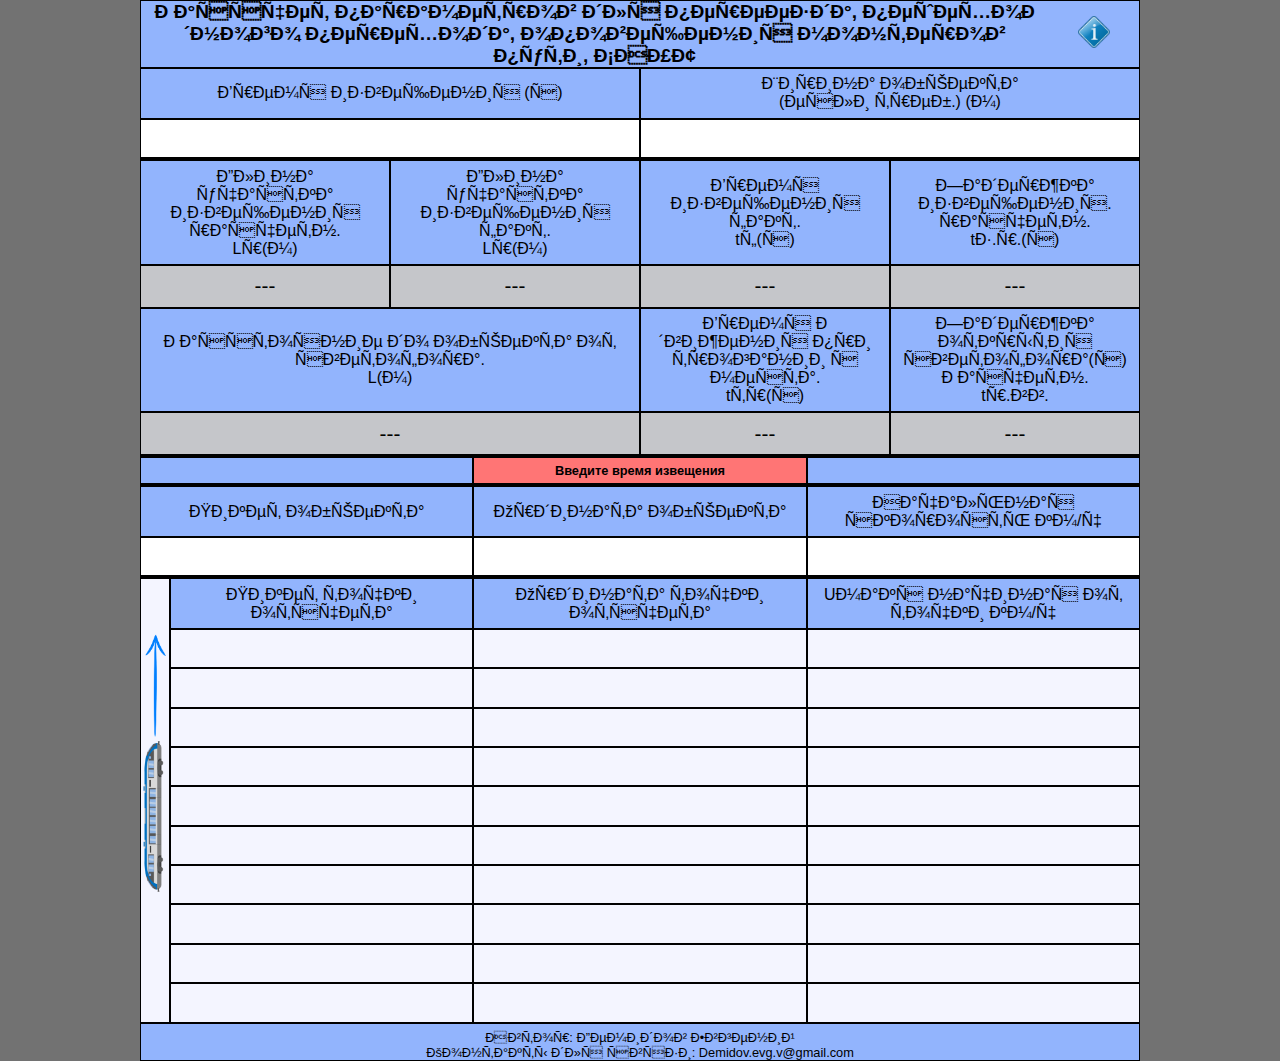
==== index.html @ 1a4b1f27 "Create site" ====
<!DOCTYPE html>
<html lang="ru">
  <head>
    <meta charset="utf_8">
    <meta name="viewport" content="width=device-width, initial-scale=1">
    <title>AutoSCB</title>
    <link rel="stylesheet" type="text/css" href="styles/styles.css">
    
  </head>

  <body>
    <div class='container'>
      <div class="header">
        <h1>Рассчет параметров для переезда, пешеходного перехода, оповещения монтеров пути, САУТ</h1>
        <span class='tooltip'><img id='info' src="img/info.png"/>
          <span class="tooltiptext">Навигация по ячейкам</br><img id='control_keys' src="img/control.png"/></span>
        </span> 
      </div>
      <!--Блок начальных значений для расчета-->

      <div class="options-for-calc">
        <label class="label-double" for="notification_time_required"><span class="vert_center">Время извещения (с)</span></label>    
        <label class="label-double" for="obj_width"><span class="vert_center" value="0">Ширина объекта <br/> (если треб.) (м)</span></label> 
        <input class="input-double" type="number" id="notification_time_required" name="notification_time_required">
        <input class="input-double" type="number" id="obj_width" name="obj_width">
      </div>

      <div class="result-container">     
        <div class="cell-head"><span class="vert_center" id="len_notification_calc_head">Длина участка извещения <br> расчетн. <br> Lр(м) </span></div>
        <div class="cell-head"><span class="vert_center" id="len_notification_fact_head">Длина участка извещения <br> факт. <br> Lр(м) </span></div>
        <div class="cell-head"><span class="vert_center" id="time_notification_head">Время извещения факт.<br>tф(с)</span></div>
        <div class="cell-head"><span class="vert_center" id="delay_notification_head">Задержка извещения. <br> расчетн. <br> tз.р.(с)</span></div>
        <div class="result-data" id="len_notification_calc">1000</div>
        <div class="result-data" id="len_notification_fact">1000</div>
        <div class="result-data" id="time_notification">1000</div>
        <div class="result-data" id="delay_notification">1000</div>
        <div class="cell-head span-2"><span class="vert_center" id="l_from_light_head">Расстояние до объекта от светофора. <br> L(м) </span></div>
        <div class="cell-head"><span class="vert_center" id="time_from_light_head">Время движения при трогании с места.  <br> tтр(с) </span></div>
        <div class="cell-head"><span class="vert_center" id="delay_open_light_head">Задержка открытия светофора(с) <br> Расчетн. <br> tр.вв.</span></div>
        <div class="result-data" id="l_from_light">1000</div>
        <div class="result-data" id="time_from_light">1000</div>
        <div class="result-data" id="delay_open_light">1000</div>
      </div>

      <div class="event-messages">
        <span class="messages" id="message_result"></span>
        <span class="messages" id="message_error"></span>
        <span class="messages" id="message_info"></span>
      </div>
      <div class="obj-coordiantes">
        <label class="cell-head" for="obj_picket"><span class="vert_center">Пикет объекта</span></label>
        <label class="cell-head" for="obj_ordinate"><span class="vert_center">Ордината объекта</span></label>
        <label class="cell-head" for="start_speed"><span class="vert_center">Начальная скорость км/ч</span></label>
        <input class="input-data span2" type="number" id="obj_picket" name="obj_picket">
        <input class="input-data" type="number" id="obj_ordinate" name="obj_ordinate">
        <input class="input-data" type="number" id="start_speed" name="start_speed">
      </div>
      <div class="path-to-obj">
        <div id="train"><img src="img/train_with_direction.png"></div>    
        <label class="cell-head col1" for="sector_picket"><span class="vert_center">Пикет точки отсчета</span></label> 
        <label class="cell-head" for="sector_ord"><span class="vert_center">Ордината точки отсчета</span></label>
        <label class="cell-head" for="speed_on_sector"><span class="vert_center">Uмакс начиная от точки км/ч</span></label>        
        <input class="input-data col1" type="number" id="sector_picket1" name="sector_picket1" placeholder="">
        <input class="input-data" type="number" id="sector_ord1" name="sector_ord1" placeholder="">
        <input class="input-data" type="number" id="speed_on_sector1" name="speed_on_sector1">
        <input class="input-data col1" type="number" id="sector_picket2" name="sector_picket2" placeholder="">
        <input class="input-data" type="number" id="sector_ord2" name="sector_ord2" placeholder="">
        <input class="input-data" type="number" id="speed_on_sector2" name="speed_on_sector2">
        <input class="input-data col1" type="number" id="sector_picket3" name="sector_picket3" placeholder="">
        <input class="input-data" type="number" id="sector_ord3" name="sector_ord3" placeholder="">
        <input class="input-data" type="number" id="speed_on_sector3" name="speed_on_sector3">
        <input class="input-data col1" type="number" id="sector_picket4" name="sector_picket4" placeholder="">
        <input class="input-data" type="number" id="sector_ord4" name="sector_ord4" placeholder="">
        <input class="input-data" type="number" id="speed_on_sector4" name="speed_on_sector4">
        <input class="input-data col1" type="number" id="sector_picket5" name="sector_picket5" placeholder="">
        <input class="input-data" type="number" id="sector_ord5" name="sector_ord5" placeholder="">
        <input class="input-data" type="number" id="speed_on_sector5" name="speed_on_sector5">
        <input class="input-data col1" type="number" id="sector_picket6" name="sector_picket6" placeholder="">
        <input class="input-data" type="number" id="sector_ord6" name="sector_ord6" placeholder="">
        <input class="input-data" type="number" id="speed_on_sector6" name="speed_on_sector6">
        <input class="input-data col1" type="number" id="sector_picket7" name="sector_picket7" placeholder="">
        <input class="input-data" type="number" id="sector_ord7" name="sector_ord7" placeholder="">
        <input class="input-data" type="number" id="speed_on_sector7" name="speed_on_sector7">
        <input class="input-data col1" type="number" id="sector_picket8" name="sector_picket8" placeholder="">
        <input class="input-data" type="number" id="sector_ord8" name="sector_ord8" placeholder="">
        <input class="input-data" type="number" id="speed_on_sector8" name="speed_on_sector8">
        <input class="input-data col1" type="number" id="sector_picket9" name="sector_picket9" placeholder="">
        <input class="input-data" type="number" id="sector_ord9" name="sector_ord9" placeholder=""> 
        <input class="input-data" type="number" id="speed_on_sector9" name="speed_on_sector9">
        <input class="input-data col1" type="number" id="sector_picket10" name="sector_picket10" placeholder="">
        <input class="input-data" type="number" id="sector_ord10" name="sector_ord10" placeholder="">
        <input class="input-data" type="number" id="speed_on_sector10" name="speed_on_sector10">
      </div>

      <footer>
        <p>Автор: Демидов Евгений</p>
        <p>Контакты для связи: Demidov.evg.v@gmail.com</p>
        
      </footer>
  </div>


    <script src="scripts/main.js"></script>
    
  </body>
---- styles/styles.css ----
* {
  margin: 0px;
  padding: 0px;
  box-sizing: border-box;
}
/*@font-face {
  font-family: 'aleo-regular-webfont';
  font-style: normal;
  font-weight: 400;
  src: local('aleo-regular-webfont'),
        url('../fonts/Aleo-Font/Webfont Kit/Regular/aleo-regular-webfont.woff2') format('woff2'),
        url('../fonts/Aleo-Font/Webfont Kit/Regular/aleo-regular-webfont.woff') format('woff'),
        url('../fonts/Aleo-Font/Webfont Kit/Regular/aleo-regular-webfont.ttf') format('truetype'),
        url('../fonts/Aleo-Font/Webfont Kit/Regular/aleo-regular-webfont.eot') format('embedded-opentype');
}*/

body {
  --color-blue: #92b4fd;
  --color-grey: #c5c6ca;
  --color-yellow: #ffd540;
  --color-black: #000;
  --color-white:#f4f5ff;

  font-family: sans-serif;
  font-size: 1em;
  width: 100%;
  /*border: 1px solid var(--color-black);*/
  background-color: #727272;
  
}
.container {
  margin: 0 auto;
  max-width: 1000px;
  background-color: var(--color-blue);
} 

.header {
  display: grid;
  grid-template-columns: minmax(0,1fr) 0.1fr ;
  /*align-items:center;*/
  justify-items: center;
  align-items: center;
  border: 1px solid var(--color-black);
}

h1 {
  display: inline;
  text-align: center;
  font-size: 1.2em;
  text-align: center;
}

/* Tooltip container */
.tooltip {
  position: relative;
  display: inline-block;
}
/* Tooltip text */
.tooltip .tooltiptext {
  visibility: hidden;
  /*width: 120px;*/
  background-color: var(--color-white);
  color: var(--color-black);
  text-align: center;
  padding: 5px 0;
  border-radius: 6px;
  border: 1px solid var(--color-black);
  /* Position the tooltip text - see examples below! */
  position: absolute;
  top: 35px;
  right: 0px;
  z-index: 1;
}
.tooltip #info{
  height: 2em;
  width: auto;
}
.tooltip #control_keys{
  height: 6em;
  width: auto;
}

/* Show the tooltip text when you mouse over the tooltip container */
.tooltip:hover .tooltiptext {
  visibility: visible;
}


@media (max-width: 1000px) {
  .header {
    display: none;
    
  }
}
input {
  font-size: 1.2em;
}
/*Убираем стрелочки на input{   */
input[type="number"]::-webkit-outer-spin-button,
input[type="number"]::-webkit-inner-spin-button {
  -webkit-appearance: none;
  margin: 0;
}
input[type="number"] {
  -moz-appearance: textfield;
}
input[type="number"]:hover,
input[type="number"]:focus {
  -moz-appearance: number-input;
}
input[type=number]::-webkit-inner-spin-button,
input[type=number]::-webkit-outer-spin-button {
  -webkit-appearance: none;
  margin: 0;
}
/*}   Убираем стрелочки на input*/

input:focus {
  outline-color: rgb(77, 144, 254);
  outline-offset: -1px;
  outline-style: auto;
  outline-width: 10px;
  background-color: var(--color-white);
}


/*Блок с вводом первоначальных общих данных для расчета*/
.options-for-calc {
  display: grid;
  grid-template-columns: repeat(2, minmax(0, 1fr));
  grid-template-rows: repeat(2, max-content);
  border-bottom: 2px solid var(--color-black);
}

.options-for-calc .label-double, .options-for-calc .input-double {
  border: 1px solid black;
  text-align: center;
  padding: 0.4em;
  border: 1px solid var(--color-black);
  /*overflow-wrap: break-word;*/

}

.options-for-calc .label-double {
  background-color:var(--color-main);
  
}

.label-double, .cell-head, .cell-head-short {
  display: grid;
  align-items: center;
}


#label-notification-time {
  padding-top: 1em;
}

/*Блок с результатами расчета*/
.result-container {
  display: grid;
  grid-template-columns: repeat(4, minmax(0, 1fr));
  grid-template-rows: repeat(2, max-content);
  border-bottom: 2px solid var(--color-black);
}
.result-container .cell-head, .result-container .result-data {
  border: 1px solid black;
  text-align: center;
  padding: 0.4em;
  border: 1px solid var(--color-black);
}

.result-container .cell-head {
  background-color: var(--color-blue);
}
.result-container .result-data {
  background-color: var(--color-grey);
  font-size: 1.3em;
}
.span-2, #l_from_light {
  grid-column: span 2;
}
/*Блок со вспомогательными сообщениями*/
.event-messages {
  display: grid;
  grid-template-columns: repeat(3, minmax(0, 3fr));
  border-bottom: 2px solid var(--color-black);
}

.event-messages .messages {
  display: block;
  text-align: center;
  padding: 0.4em;
  border: 1px solid var(--color-black);
  background-color:var(--color-main);
  font-size: 0.8em;
  font-weight: bold;
  min-height: 2em;
}


/*Блок с вводом координат объекта*/
.obj-coordiantes {
  display: grid;
  grid-template-columns: repeat(3, minmax(0, 1fr));
  grid-template-rows: repeat(2, max-content);
  width: 100%;
  border-bottom: 2px solid var(--color-black);
}

.obj-coordiantes .cell-head, .obj-coordiantes .input-data {
  border: 1px solid black;
  text-align: center;
  padding: 0.4em;
  border: 1px solid var(--color-black);
}

.obj-coordiantes .cell-head {
  background-color: var(--color-blue);
}

/*Блок с вводом координат участков и их скоростей*/
.path-to-obj {
  display: grid;
  position: relative;
  grid-template-columns: minmax(0, 1fr) minmax(0, 1fr) minmax(0, 1fr);
  grid-template-rows: repeat(15, max-content);
}

.path-to-obj .cell-head, .path-to-obj .input-data {
  text-align: center;
  padding: 0.4em;
  border: 1px solid var(--color-black);
}
.path-to-obj .col1 {
  margin-left: 30px;
}


.path-to-obj #train {
  border: 1px solid black;
  border: 1px solid var(--color-black);
  background-color: var(--color-white);
  display: block;
  position: absolute;
  top:0;
  left:0;
  padding-top: 5%;
  width: 30px;
  height: 100%; 
}
img {
  
  height: auto;
  width: 100%;
}

footer {
  border: 1px solid var(--color-black);
  font-size: 0.8em;
  padding-top: 0.5em;
  text-align: center;
}
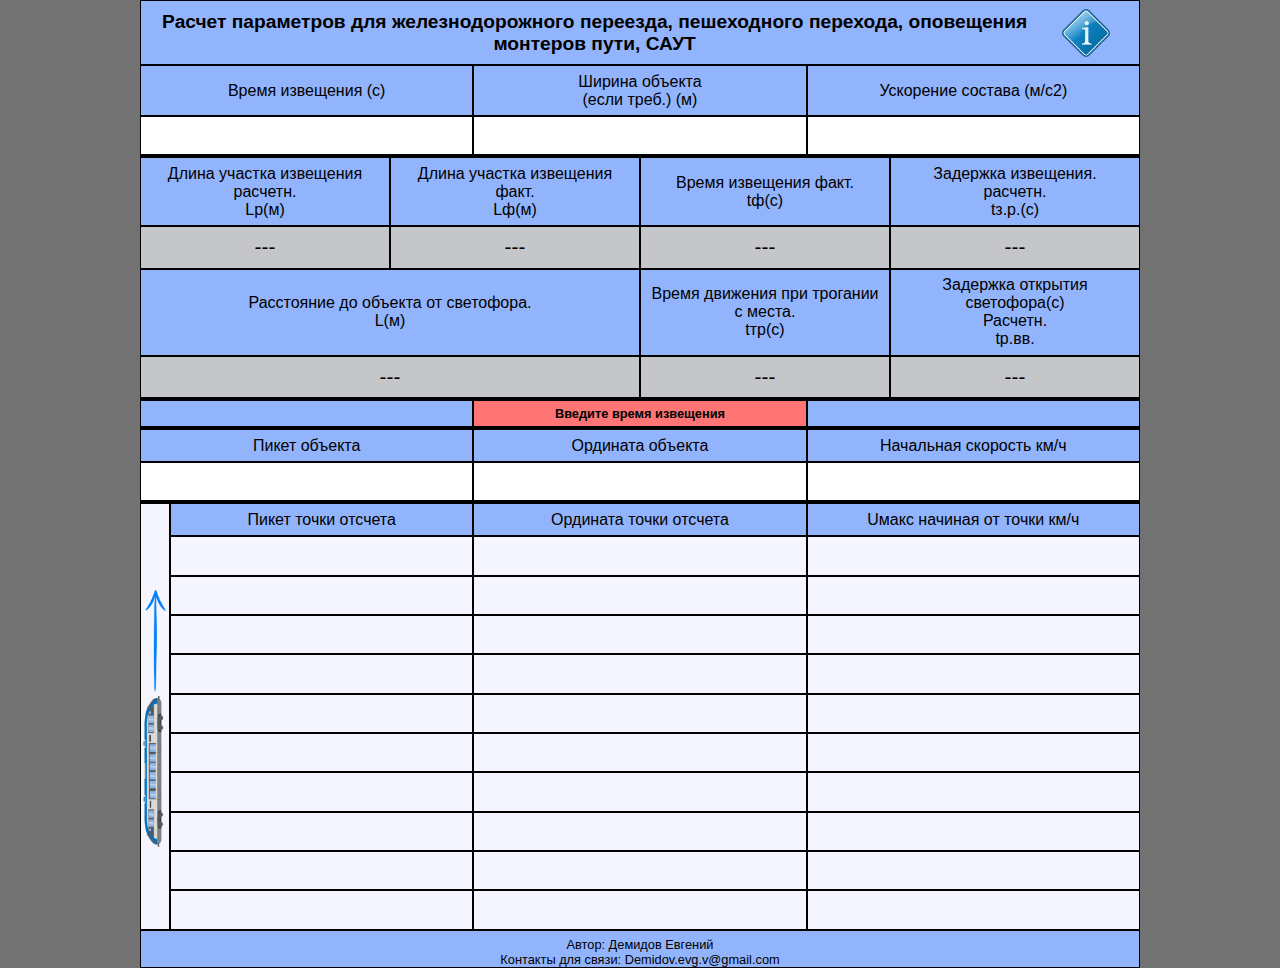
==== commit af59377b: "correct calc" ====
--- a/index.html
+++ b/index.html
@@ -1,45 +1,81 @@
 <!DOCTYPE html>
 <html lang="ru">
   <head>
-    <meta charset="utf_8">
+    <meta charset="utf-8">
     <meta name="viewport" content="width=device-width, initial-scale=1">
     <title>AutoSCB</title>
     <link rel="stylesheet" type="text/css" href="styles/styles.css">
-    
+
+    <link rel="apple-touch-icon" sizes="57x57" href="favicon/apple-icon-57x57.png">
+    <link rel="apple-touch-icon" sizes="60x60" href="favicon/apple-icon-60x60.png">
+    <link rel="apple-touch-icon" sizes="72x72" href="favicon/apple-icon-72x72.png">
+    <link rel="apple-touch-icon" sizes="76x76" href="favicon/apple-icon-76x76.png">
+    <link rel="apple-touch-icon" sizes="114x114" href="favicon/apple-icon-114x114.png">
+    <link rel="apple-touch-icon" sizes="120x120" href="favicon/apple-icon-120x120.png">
+    <link rel="apple-touch-icon" sizes="144x144" href="favicon/apple-icon-144x144.png">
+    <link rel="apple-touch-icon" sizes="152x152" href="favicon/apple-icon-152x152.png">
+    <link rel="apple-touch-icon" sizes="180x180" href="favicon/apple-icon-180x180.png">
+    <link rel="icon" type="image/png" sizes="192x192"  href="favicon/android-icon-192x192.png">
+    <link rel="icon" type="image/png" sizes="32x32" href="favicon/favicon-32x32.png">
+    <link rel="icon" type="image/png" sizes="96x96" href="favicon/favicon-96x96.png">
+    <link rel="icon" type="image/png" sizes="16x16" href="favicon/favicon-16x16.png">
+    <!--link rel="manifest" href="favicon/manifest.json"-->
+    <meta name="msapplication-TileColor" content="#ffffff">
+    <meta name="msapplication-TileImage" content="favicon/ms-icon-144x144.png">
+    <meta name="theme-color" content="#ffffff">
+    <!-- Yandex.Metrika counter -->
+    <script type="text/javascript" >
+      (function(m,e,t,r,i,k,a){m[i] = m[i] || function(){(m[i].a=m[i].a || []).push(arguments)};
+      m[i].l=1*new Date();k=e.createElement(t),a=e.getElementsByTagName(t)[0],k.async=1,k.src=r,a.parentNode.insertBefore(k,a)})
+      (window, document, "script", "https://mc.yandex.ru/metrika/tag.js", "ym");
+      ym(84268987, "init", {
+          clickmap:true,
+          trackLinks:true,
+          accurateTrackBounce:true
+      });
+    </script>
+    <noscript><div><img src="https://mc.yandex.ru/watch/84268987" style="position:absolute; left:-9999px;" alt="" /></div></noscript>
+    <!-- /Yandex.Metrika counter -->
   </head>
 
   <body>
     <div class='container'>
+
       <div class="header">
-        <h1>Рассчет параметров для переезда, пешеходного перехода, оповещения монтеров пути, САУТ</h1>
-        <span class='tooltip'><img id='info' src="img/info.png"/>
-          <span class="tooltiptext">Навигация по ячейкам</br><img id='control_keys' src="img/control.png"/></span>
-        </span> 
+        <h1>Расчет параметров для железнодорожного переезда, пешеходного перехода, оповещения монтеров пути, САУТ</h1>
+        <a href="notification_calc_help.html">
+          <span class='help'><img id='info' src="img/info.png"/></span>  
+        </a>
+            
       </div>
+
       <!--Блок начальных значений для расчета-->
 
       <div class="options-for-calc">
         <label class="label-double" for="notification_time_required"><span class="vert_center">Время извещения (с)</span></label>    
-        <label class="label-double" for="obj_width"><span class="vert_center" value="0">Ширина объекта <br/> (если треб.) (м)</span></label> 
-        <input class="input-double" type="number" id="notification_time_required" name="notification_time_required">
-        <input class="input-double" type="number" id="obj_width" name="obj_width">
+        <label class="label-double" for="obj_width"><span class="vert_center" value="0">Ширина объекта <br/> (если треб.) (м)</span></label>
+        <label class="label-double" for="aсceleration"><span class="vert_center" value="0">Ускорение состава (м/с2)</span></label> 
+        <input class="input-double" type="number" step="0.01" id="notification_time_required" name="notification_time_required">
+        <input class="input-double" type="number" step="0.01" id="obj_width" name="obj_width">
+        <input class="input-double" type="number" step="0.01" id="acceleration" name="aceleration">
+      
       </div>
 
       <div class="result-container">     
         <div class="cell-head"><span class="vert_center" id="len_notification_calc_head">Длина участка извещения <br> расчетн. <br> Lр(м) </span></div>
-        <div class="cell-head"><span class="vert_center" id="len_notification_fact_head">Длина участка извещения <br> факт. <br> Lр(м) </span></div>
+        <div class="cell-head"><span class="vert_center" id="len_notification_fact_head">Длина участка извещения <br> факт. <br> Lф(м) </span></div>
         <div class="cell-head"><span class="vert_center" id="time_notification_head">Время извещения факт.<br>tф(с)</span></div>
         <div class="cell-head"><span class="vert_center" id="delay_notification_head">Задержка извещения. <br> расчетн. <br> tз.р.(с)</span></div>
-        <div class="result-data" id="len_notification_calc">1000</div>
-        <div class="result-data" id="len_notification_fact">1000</div>
-        <div class="result-data" id="time_notification">1000</div>
-        <div class="result-data" id="delay_notification">1000</div>
+        <div class="result-data" id="len_notification_calc">---</div>
+        <div class="result-data" id="len_notification_fact">---</div>
+        <div class="result-data" id="time_notification">---</div>
+        <div class="result-data" id="delay_notification">---</div>
         <div class="cell-head span-2"><span class="vert_center" id="l_from_light_head">Расстояние до объекта от светофора. <br> L(м) </span></div>
         <div class="cell-head"><span class="vert_center" id="time_from_light_head">Время движения при трогании с места.  <br> tтр(с) </span></div>
         <div class="cell-head"><span class="vert_center" id="delay_open_light_head">Задержка открытия светофора(с) <br> Расчетн. <br> tр.вв.</span></div>
-        <div class="result-data" id="l_from_light">1000</div>
-        <div class="result-data" id="time_from_light">1000</div>
-        <div class="result-data" id="delay_open_light">1000</div>
+        <div class="result-data" id="l_from_light">---</div>
+        <div class="result-data" id="time_from_light">---</div>
+        <div class="result-data" id="delay_open_light">---</div>
       </div>
 
       <div class="event-messages">
@@ -102,4 +138,4 @@
 
     <script src="scripts/main.js"></script>
     
-  </body>+  </body>
--- a/styles/styles.css
+++ b/styles/styles.css
@@ -32,7 +32,8 @@
   margin: 0 auto;
   max-width: 1000px;
   background-color: var(--color-blue);
-} 
+  border: 0px solid black
+}
 
 .header {
   display: grid;
@@ -41,61 +42,33 @@
   justify-items: center;
   align-items: center;
   border: 1px solid var(--color-black);
+  
+}
+
+.header img{
+  height: auto;
+  min-width: 3em;
+  max-width: 3em;
+  margin: 0 auto;
+  margin-right: 1em;
 }
 
 h1 {
-  display: inline;
+  /*display: inline;*/
   text-align: center;
   font-size: 1.2em;
   text-align: center;
-}
-
-/* Tooltip container */
-.tooltip {
-  position: relative;
-  display: inline-block;
-}
-/* Tooltip text */
-.tooltip .tooltiptext {
-  visibility: hidden;
-  /*width: 120px;*/
-  background-color: var(--color-white);
-  color: var(--color-black);
-  text-align: center;
-  padding: 5px 0;
-  border-radius: 6px;
-  border: 1px solid var(--color-black);
-  /* Position the tooltip text - see examples below! */
-  position: absolute;
-  top: 35px;
-  right: 0px;
-  z-index: 1;
-}
-.tooltip #info{
-  height: 2em;
-  width: auto;
-}
-.tooltip #control_keys{
-  height: 6em;
-  width: auto;
-}
-
-/* Show the tooltip text when you mouse over the tooltip container */
-.tooltip:hover .tooltiptext {
-  visibility: visible;
-}
-
-
-@media (max-width: 1000px) {
-  .header {
-    display: none;
-    
-  }
-}
+  margin: 0.5em;
+}
+h2 {
+  font-size: 1.2em;
+}
+
 input {
   font-size: 1.2em;
 }
 /*Убираем стрелочки на input{   */
+  
 input[type="number"]::-webkit-outer-spin-button,
 input[type="number"]::-webkit-inner-spin-button {
   -webkit-appearance: none;
@@ -127,9 +100,10 @@
 /*Блок с вводом первоначальных общих данных для расчета*/
 .options-for-calc {
   display: grid;
-  grid-template-columns: repeat(2, minmax(0, 1fr));
+  grid-template-columns: repeat(3, minmax(0, 1fr));
   grid-template-rows: repeat(2, max-content);
   border-bottom: 2px solid var(--color-black);
+  justify-content: end;
 }
 
 .options-for-calc .label-double, .options-for-calc .input-double {
@@ -185,6 +159,7 @@
   display: grid;
   grid-template-columns: repeat(3, minmax(0, 3fr));
   border-bottom: 2px solid var(--color-black);
+  justify-content: end;
 }
 
 .event-messages .messages {
@@ -206,6 +181,7 @@
   grid-template-rows: repeat(2, max-content);
   width: 100%;
   border-bottom: 2px solid var(--color-black);
+  justify-content: end;
 }
 
 .obj-coordiantes .cell-head, .obj-coordiantes .input-data {
@@ -225,6 +201,8 @@
   position: relative;
   grid-template-columns: minmax(0, 1fr) minmax(0, 1fr) minmax(0, 1fr);
   grid-template-rows: repeat(15, max-content);
+  justify-content: end;
+  /*justify-content: stretch;*/
 }
 
 .path-to-obj .cell-head, .path-to-obj .input-data {
@@ -241,16 +219,18 @@
   border: 1px solid black;
   border: 1px solid var(--color-black);
   background-color: var(--color-white);
-  display: block;
+  display: grid;
   position: absolute;
   top:0;
   left:0;
-  padding-top: 5%;
+  /*padding-top: 5%;*/
   width: 30px;
   height: 100%; 
-}
+  align-content: center;
+}
+
 img {
-  
+  display: block;
   height: auto;
   width: 100%;
 }
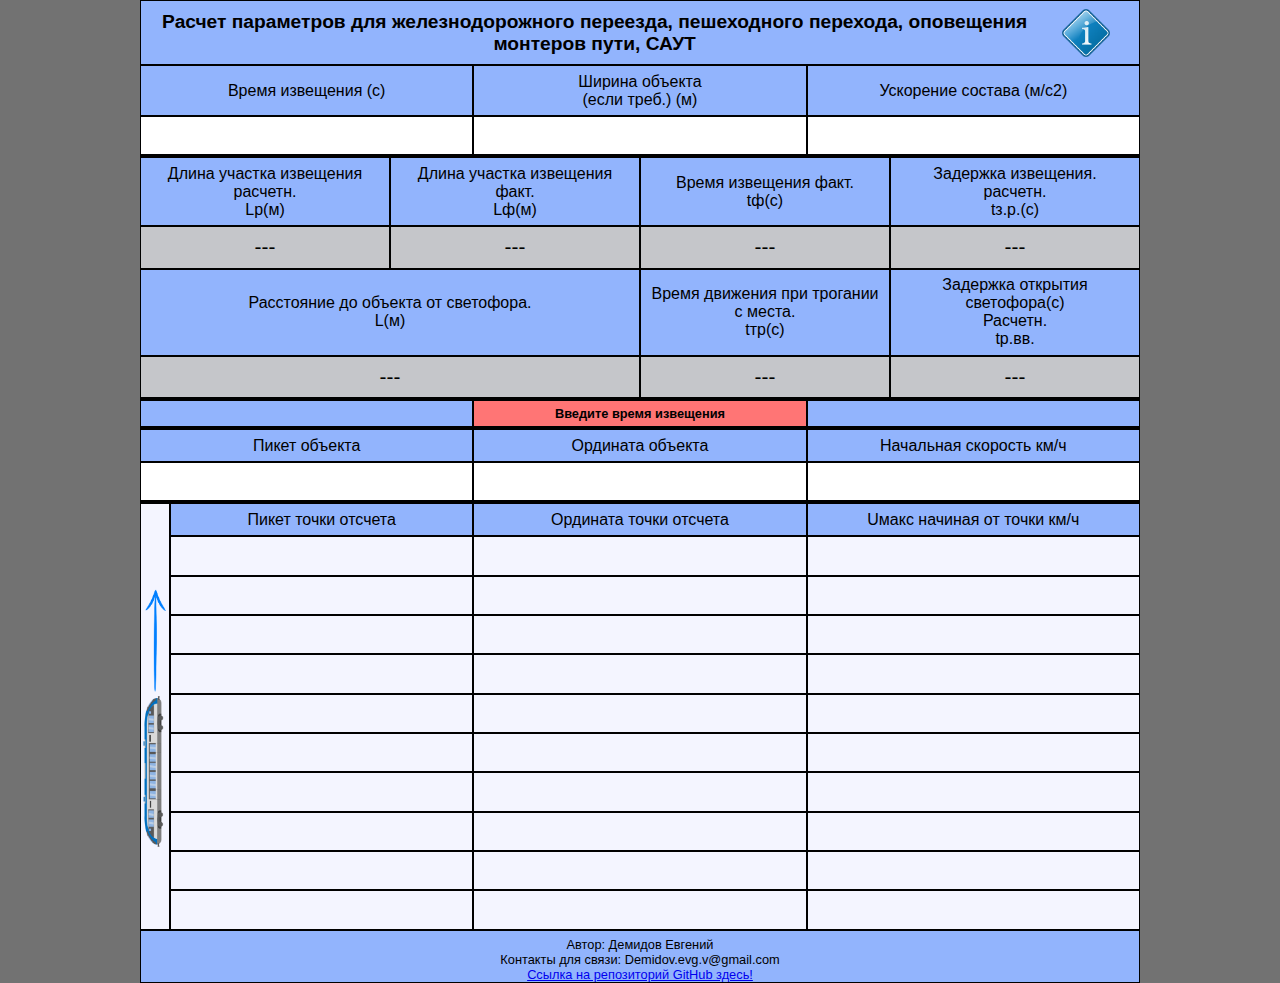
==== commit 36535ac3: "ref to github" ====
--- a/index.html
+++ b/index.html
@@ -131,7 +131,9 @@
       <footer>
         <p>Автор: Демидов Евгений</p>
         <p>Контакты для связи: Demidov.evg.v@gmail.com</p>
-        
+        <a href='https://github.com/DemidovEvg/demidovevg.github.io.git' target="_blank">
+          <p>Ссылка на репозиторий GitHub здесь!</p>
+        </a> 
       </footer>
   </div>
 
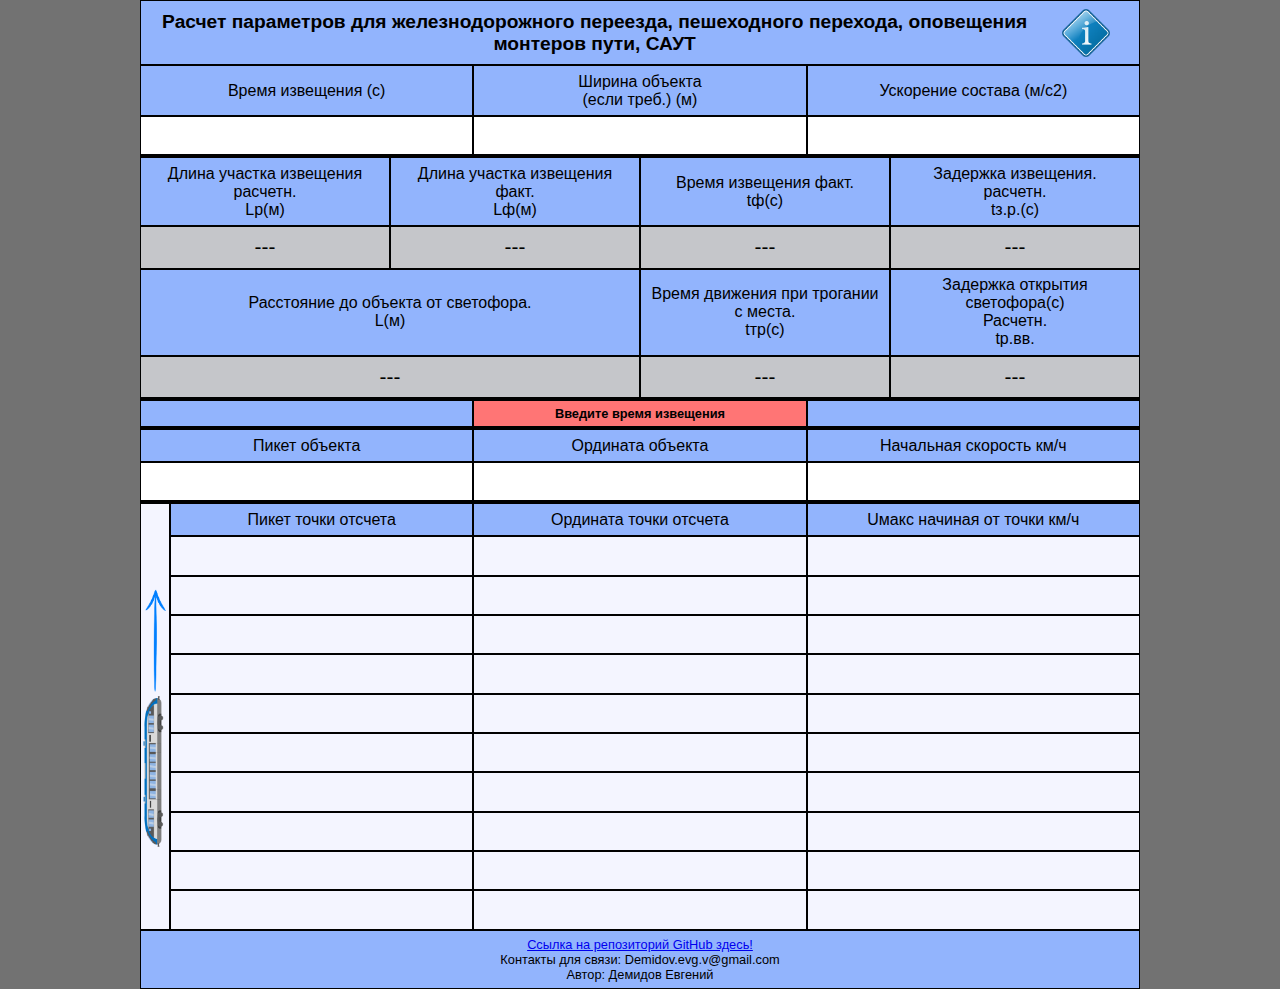
==== commit 16a7dbff: "add padding for github" ====
--- a/index.html
+++ b/index.html
@@ -129,11 +129,13 @@
       </div>
 
       <footer>
-        <p>Автор: Демидов Евгений</p>
-        <p>Контакты для связи: Demidov.evg.v@gmail.com</p>
         <a href='https://github.com/DemidovEvg/demidovevg.github.io.git' target="_blank">
           <p>Ссылка на репозиторий GitHub здесь!</p>
         </a> 
+        <p>Контакты для связи: Demidov.evg.v@gmail.com</p>
+        <p>Автор: Демидов Евгений</p>
+        
+        
       </footer>
   </div>
 
--- a/styles/styles.css
+++ b/styles/styles.css
@@ -239,5 +239,6 @@
   border: 1px solid var(--color-black);
   font-size: 0.8em;
   padding-top: 0.5em;
+  padding-bottom: 0.5em;
   text-align: center;
 }